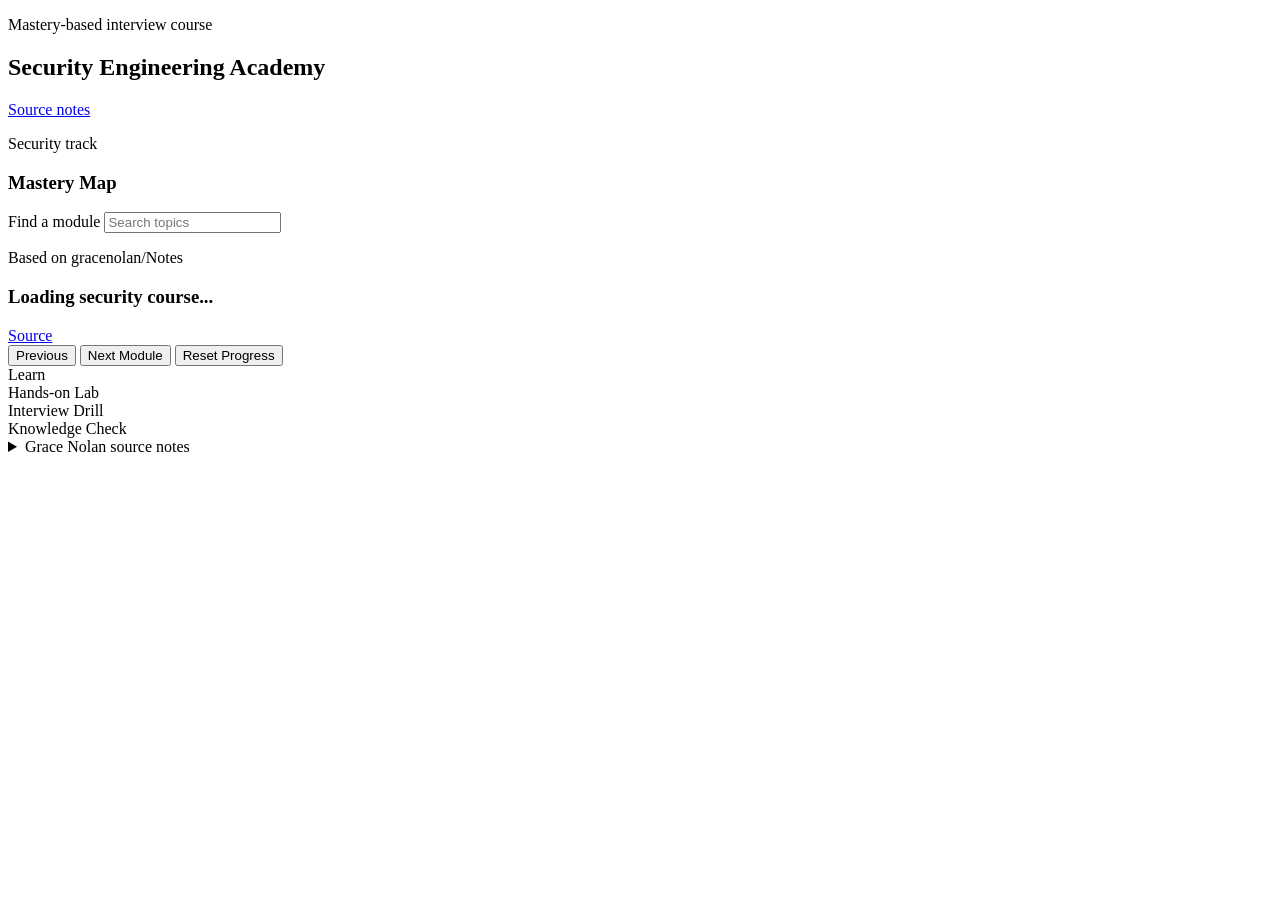
==== fde_api_academy/web/static/security.html @ 103e8080 "Build standalone Security Engineering Academy Co-Authored-By: Claude Fable 5 <noreply@anthropic.com>" ====
<!doctype html>
<html lang="en">
  <head>
    <meta charset="utf-8" />
    <meta name="viewport" content="width=device-width, initial-scale=1" />
    <meta name="description" content="An intermediate, mastery-based security engineering interview course." />
    <title>Security Engineering Academy</title>
    <link rel="stylesheet" href="/styles.css" />
  </head>
  <body class="academy-security" data-academy="security">
    <main class="app security-standalone-app">
      <header class="topbar security-standalone-topbar">
        <div>
          <p class="eyebrow">Mastery-based interview course</p>
          <h2>Security Engineering Academy</h2>
        </div>
        <a class="button" href="https://github.com/gracenolan/Notes.git" target="_blank" rel="noreferrer">Source notes</a>
      </header>

      <section class="security-view" id="securityAcademyView">
        <div class="security-shell">
          <aside class="security-nav">
            <div>
              <p class="eyebrow">Security track</p>
              <h3>Mastery Map</h3>
            </div>
            <div class="security-progress" id="securityProgress"></div>
            <div class="security-readiness" id="securityReadiness"></div>
            <label class="security-search">
              <span>Find a module</span>
              <input id="securitySearch" type="search" placeholder="Search topics" autocomplete="off" />
            </label>
            <nav id="securityModuleNav"></nav>
          </aside>

          <article class="security-main">
            <div class="security-hero">
              <div>
                <p class="eyebrow">Based on gracenolan/Notes</p>
                <h3 id="securityTitle">Loading security course...</h3>
                <p id="securityIntro"></p>
              </div>
              <a class="button" href="https://github.com/gracenolan/Notes.git" target="_blank" rel="noreferrer">Source</a>
            </div>
            <div class="security-module-status" id="securityModuleStatus"></div>
            <div class="security-actions">
              <button class="button" id="securityPrevious" type="button">Previous</button>
              <button class="button primary" id="securityNext" type="button">Next Module</button>
              <button class="button security-reset" id="securityReset" type="button">Reset Progress</button>
            </div>
            <div class="security-panels">
              <section class="security-panel security-learn-panel">
                <span>Learn</span>
                <div id="securityObjectives"></div>
                <div id="securityLearn"></div>
              </section>
              <section class="security-panel security-lab-panel">
                <span>Hands-on Lab</span>
                <div id="securityLab"></div>
              </section>
              <section class="security-panel security-interview-panel">
                <span>Interview Drill</span>
                <div id="securityInterview"></div>
              </section>
              <section class="security-panel security-test-panel">
                <span>Knowledge Check</span>
                <div id="securityAssessment"></div>
              </section>
              <details class="security-panel security-source-panel">
                <summary>Grace Nolan source notes</summary>
                <div id="securitySource"></div>
              </details>
            </div>
          </article>
        </div>
      </section>
    </main>
    <script src="/security.js?v=3"></script>
  </body>
</html>
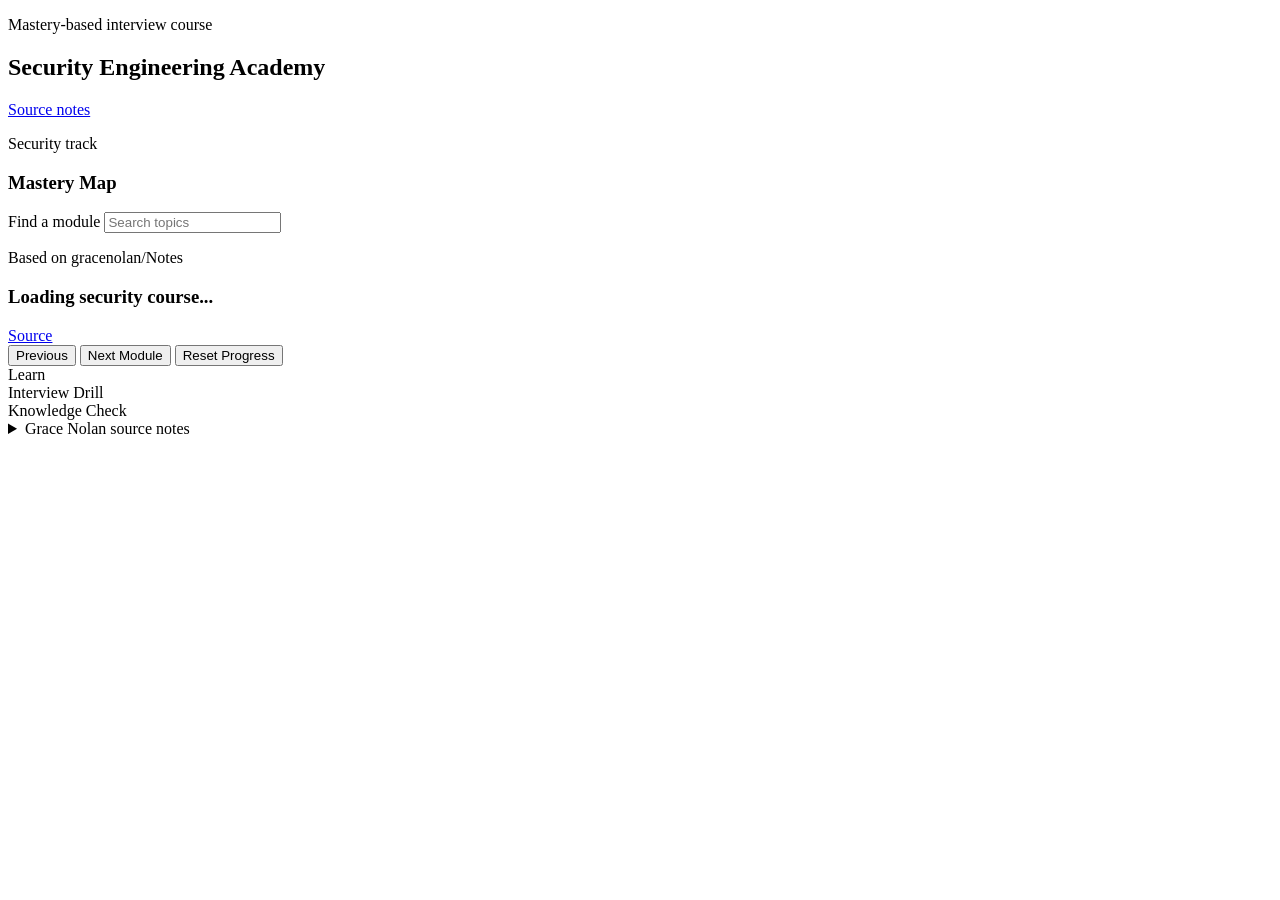
==== commit fc6e8445: "Expand security interview curriculum" ====
--- a/fde_api_academy/web/static/security.html
+++ b/fde_api_academy/web/static/security.html
@@ -54,10 +54,6 @@
                 <div id="securityObjectives"></div>
                 <div id="securityLearn"></div>
               </section>
-              <section class="security-panel security-lab-panel">
-                <span>Hands-on Lab</span>
-                <div id="securityLab"></div>
-              </section>
               <section class="security-panel security-interview-panel">
                 <span>Interview Drill</span>
                 <div id="securityInterview"></div>
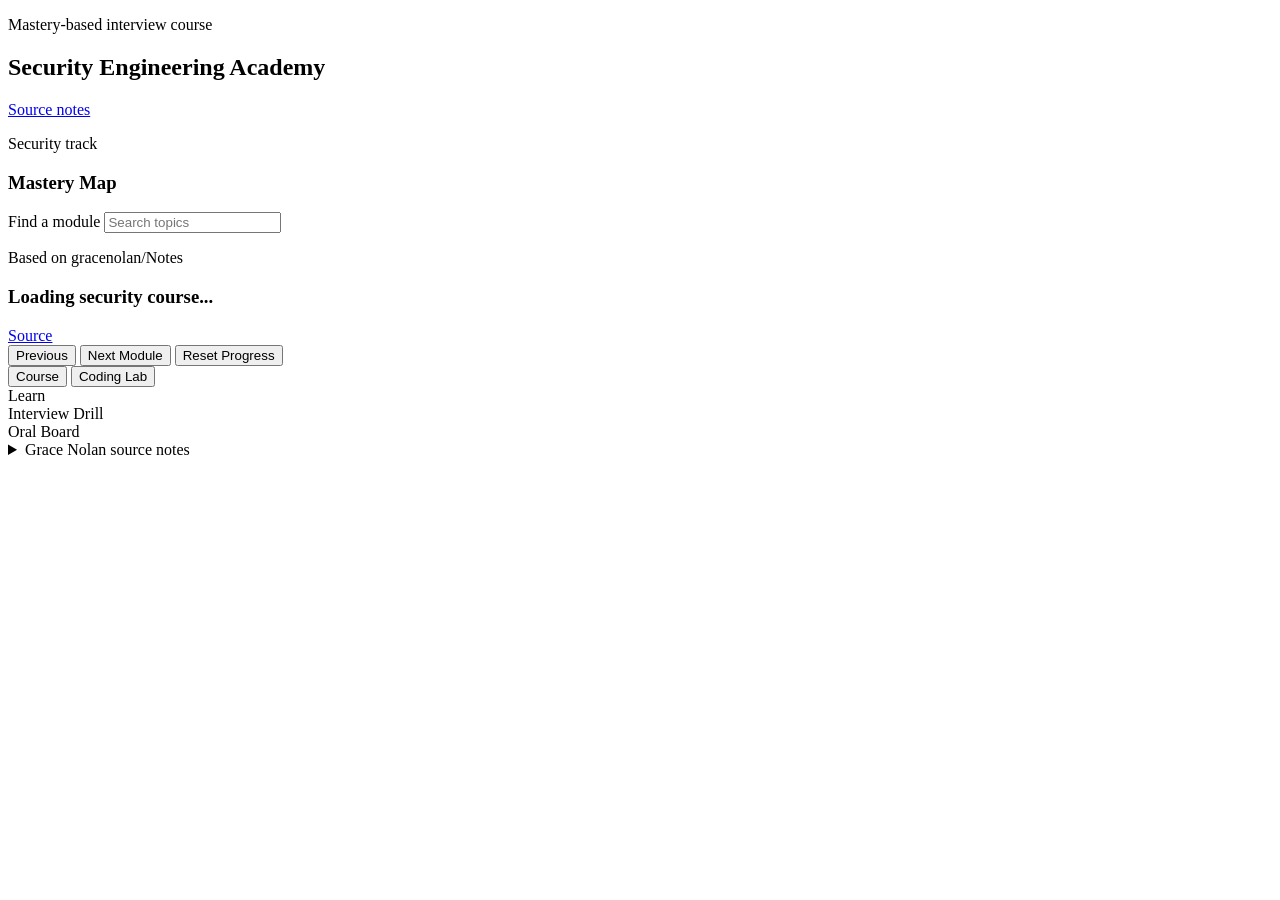
==== commit 29c76dc1: "Add advanced security interview practice" ====
--- a/fde_api_academy/web/static/security.html
+++ b/fde_api_academy/web/static/security.html
@@ -5,7 +5,7 @@
     <meta name="viewport" content="width=device-width, initial-scale=1" />
     <meta name="description" content="An intermediate, mastery-based security engineering interview course." />
     <title>Security Engineering Academy</title>
-    <link rel="stylesheet" href="/styles.css" />
+    <link rel="stylesheet" href="/styles.css?v=5" />
   </head>
   <body class="academy-security" data-academy="security">
     <main class="app security-standalone-app">
@@ -48,7 +48,11 @@
               <button class="button primary" id="securityNext" type="button">Next Module</button>
               <button class="button security-reset" id="securityReset" type="button">Reset Progress</button>
             </div>
-            <div class="security-panels">
+            <div class="security-mode-switch segmented" role="tablist" aria-label="Security academy mode">
+              <button class="segment active" id="securityViewCourse" type="button">Course</button>
+              <button class="segment" id="securityViewCoding" type="button">Coding Lab</button>
+            </div>
+            <div class="security-panels" id="securityCourseContent">
               <section class="security-panel security-learn-panel">
                 <span>Learn</span>
                 <div id="securityObjectives"></div>
@@ -59,7 +63,7 @@
                 <div id="securityInterview"></div>
               </section>
               <section class="security-panel security-test-panel">
-                <span>Knowledge Check</span>
+                <span>Oral Board</span>
                 <div id="securityAssessment"></div>
               </section>
               <details class="security-panel security-source-panel">
@@ -67,10 +71,38 @@
                 <div id="securitySource"></div>
               </details>
             </div>
+            <section class="security-coding-view" id="securityCodingView" hidden>
+              <header class="security-coding-head">
+                <div><p class="eyebrow">Interview scripting judge</p><h3>Security Coding Lab</h3><p>Candidate-reported tasks adapted into deterministic Python cases with company and source evidence.</p></div>
+                <div class="security-coding-progress" id="securityCodingProgress"></div>
+              </header>
+              <div class="security-coding-shell">
+                <aside class="security-coding-list" id="securityCodingList"></aside>
+                <article class="security-coding-problem">
+                  <header><span class="security-coding-company" id="securityCodingCompany"></span><h4 id="securityCodingTitle"></h4><p id="securityCodingMeta"></p></header>
+                  <div class="security-coding-workspace">
+                    <section class="security-coding-brief">
+                      <div id="securityCodingPrompt"></div>
+                      <section><h5>Why this matters</h5><p id="securityCodingWhy"></p></section>
+                      <section><h5>Constraints</h5><ul id="securityCodingConstraints"></ul></section>
+                      <section><h5>Visible example</h5><pre id="securityCodingExample"></pre></section>
+                      <section class="security-coding-source"><h5>Interview evidence</h5><a id="securityCodingSource" href="#" target="_blank" rel="noreferrer"></a><p id="securityCodingSourceNote"></p></section>
+                      <section><h5>Hint</h5><p id="securityCodingHint"></p><button class="button" id="securityCodingHintButton" type="button">Toggle Hint</button></section>
+                    </section>
+                    <section class="security-coding-editor">
+                      <div class="security-coding-toolbar"><span>solution.py</span><div><button class="button" id="securityCodingReset" type="button">Reset</button><button class="button" id="securityCodingRun" type="button">Run</button><button class="button primary" id="securityCodingSubmit" type="button">Submit</button></div></div>
+                      <textarea id="securityCodingEditor" spellcheck="false" aria-label="Python solution"></textarea>
+                      <div class="security-coding-result" id="securityCodingResult"></div>
+                    </section>
+                  </div>
+                </article>
+              </div>
+            </section>
           </article>
         </div>
       </section>
     </main>
-    <script src="/security.js?v=3"></script>
+    <script src="/security-coding.js?v=3"></script>
+    <script src="/security.js?v=5"></script>
   </body>
 </html>
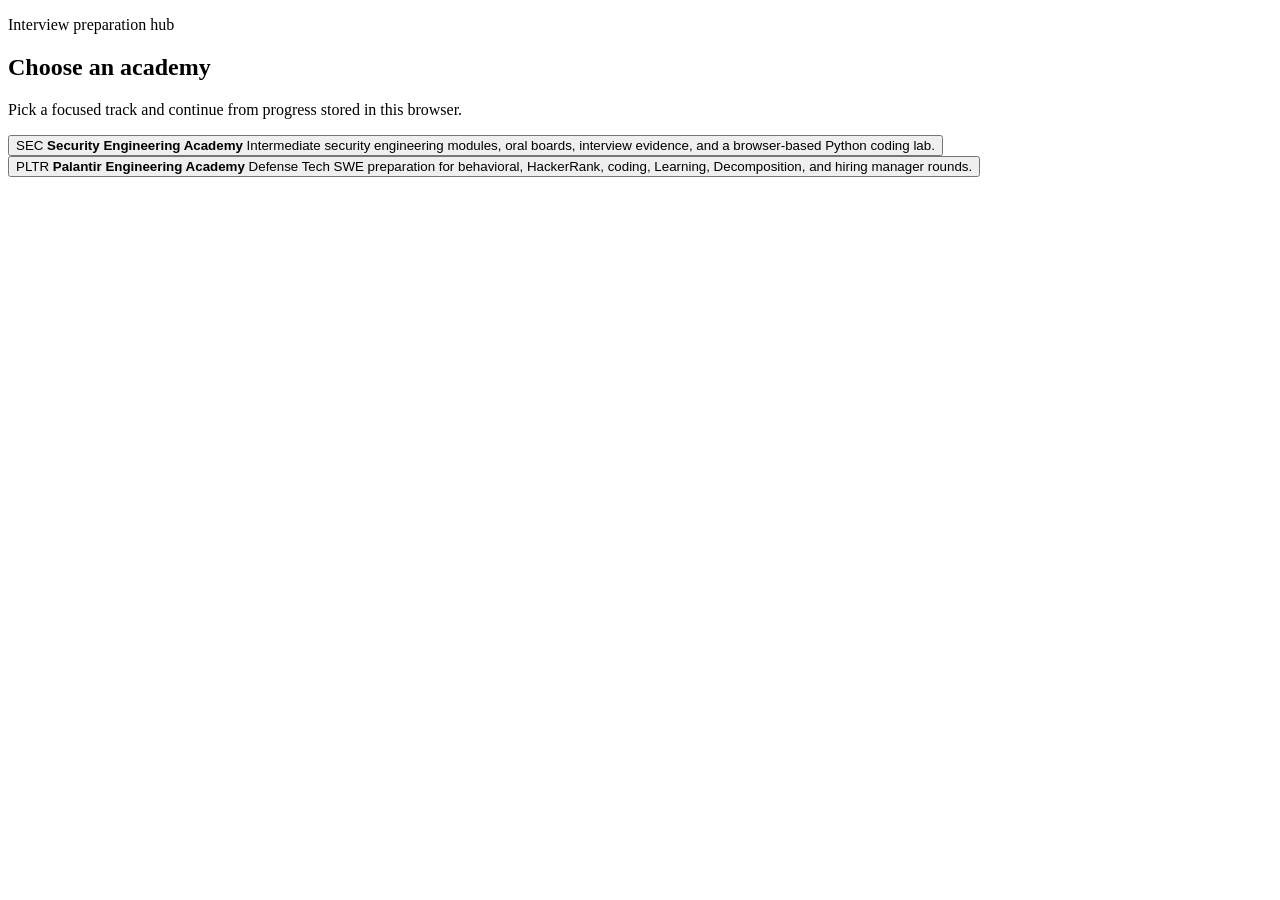
==== commit d0eee10e: "Deploy Security and Palantir academy hub" ====
--- a/fde_api_academy/web/static/security.html
+++ b/fde_api_academy/web/static/security.html
@@ -3,21 +3,45 @@
   <head>
     <meta charset="utf-8" />
     <meta name="viewport" content="width=device-width, initial-scale=1" />
-    <meta name="description" content="An intermediate, mastery-based security engineering interview course." />
-    <title>Security Engineering Academy</title>
+    <meta name="description" content="Security Engineering and Palantir Defense Tech SWE interview academies." />
+    <title>Engineering Interview Academies</title>
     <link rel="stylesheet" href="/styles.css?v=5" />
   </head>
-  <body class="academy-security" data-academy="security">
-    <main class="app security-standalone-app">
-      <header class="topbar security-standalone-topbar">
+  <body class="academy-landing" data-academy="hub">
+    <main class="app academy-static-app">
+      <section class="academy-chooser" id="academyChooser">
+        <div class="chooser-head">
+          <p class="eyebrow">Interview preparation hub</p>
+          <h2>Choose an academy</h2>
+          <p>Pick a focused track and continue from progress stored in this browser.</p>
+        </div>
+        <div class="academy-grid academy-grid-static">
+          <button class="academy-card" type="button" data-open-academy="security">
+            <span class="academy-mark security">SEC</span>
+            <strong>Security Engineering Academy</strong>
+            <span>Intermediate security engineering modules, oral boards, interview evidence, and a browser-based Python coding lab.</span>
+          </button>
+          <button class="academy-card" type="button" data-open-academy="palantir">
+            <span class="academy-mark palantir">PLTR</span>
+            <strong>Palantir Engineering Academy</strong>
+            <span>Defense Tech SWE preparation for behavioral, HackerRank, coding, Learning, Decomposition, and hiring manager rounds.</span>
+          </button>
+        </div>
+      </section>
+
+      <header class="topbar academy-static-topbar" id="academyTopbar" hidden>
         <div>
-          <p class="eyebrow">Mastery-based interview course</p>
-          <h2>Security Engineering Academy</h2>
+          <p class="eyebrow" id="topEyebrow">Interview preparation</p>
+          <h2 id="topTitle">Engineering Interview Academies</h2>
         </div>
-        <a class="button" href="https://github.com/gracenolan/Notes.git" target="_blank" rel="noreferrer">Source notes</a>
+        <div class="segmented academy-switch" role="tablist" aria-label="Academy selector">
+          <button class="segment" type="button" data-open-academy="home">Home</button>
+          <button class="segment" type="button" data-open-academy="security">Security</button>
+          <button class="segment" type="button" data-open-academy="palantir">Palantir</button>
+        </div>
       </header>
 
-      <section class="security-view" id="securityAcademyView">
+      <section class="security-view" id="securityAcademyView" hidden>
         <div class="security-shell">
           <aside class="security-nav">
             <div>
@@ -101,8 +125,41 @@
           </article>
         </div>
       </section>
+
+      <section class="palantir-view" id="palantirAcademyView" hidden>
+        <div class="palantir-shell">
+          <aside class="palantir-nav">
+            <div class="palantir-nav-head">
+              <p class="eyebrow">Interview loop</p>
+              <h3>Preparation Map</h3>
+            </div>
+            <div class="palantir-progress" id="palantirProgress"></div>
+            <nav id="palantirStageNav" aria-label="Palantir interview stages"></nav>
+            <button class="button palantir-reset" id="palantirReset" type="button">Reset Progress</button>
+          </aside>
+
+          <article class="palantir-main">
+            <header class="palantir-hero">
+              <div>
+                <p class="eyebrow">Defense Tech SWE Internship</p>
+                <h3 id="palantirStageTitle">Loading interview track...</h3>
+                <div class="palantir-stage-meta" id="palantirStageMeta"></div>
+              </div>
+              <a class="button" href="https://jobs.lever.co/palantir/8bcf4f33-0a79-4248-bbfd-49ac4be9dd8e" target="_blank" rel="noreferrer">Role Posting</a>
+            </header>
+            <section class="palantir-role-brief" id="palantirRoleBrief"></section>
+            <div class="palantir-actions">
+              <button class="button" id="palantirPrevious" type="button">Previous</button>
+              <button class="button primary" id="palantirNext" type="button">Next Stage</button>
+            </div>
+            <div class="palantir-content" id="palantirContent"></div>
+          </article>
+        </div>
+      </section>
     </main>
     <script src="/security-coding.js?v=3"></script>
     <script src="/security.js?v=5"></script>
+    <script src="/palantir.js?v=2"></script>
+    <script src="/academy-static-hub.js?v=1"></script>
   </body>
 </html>
